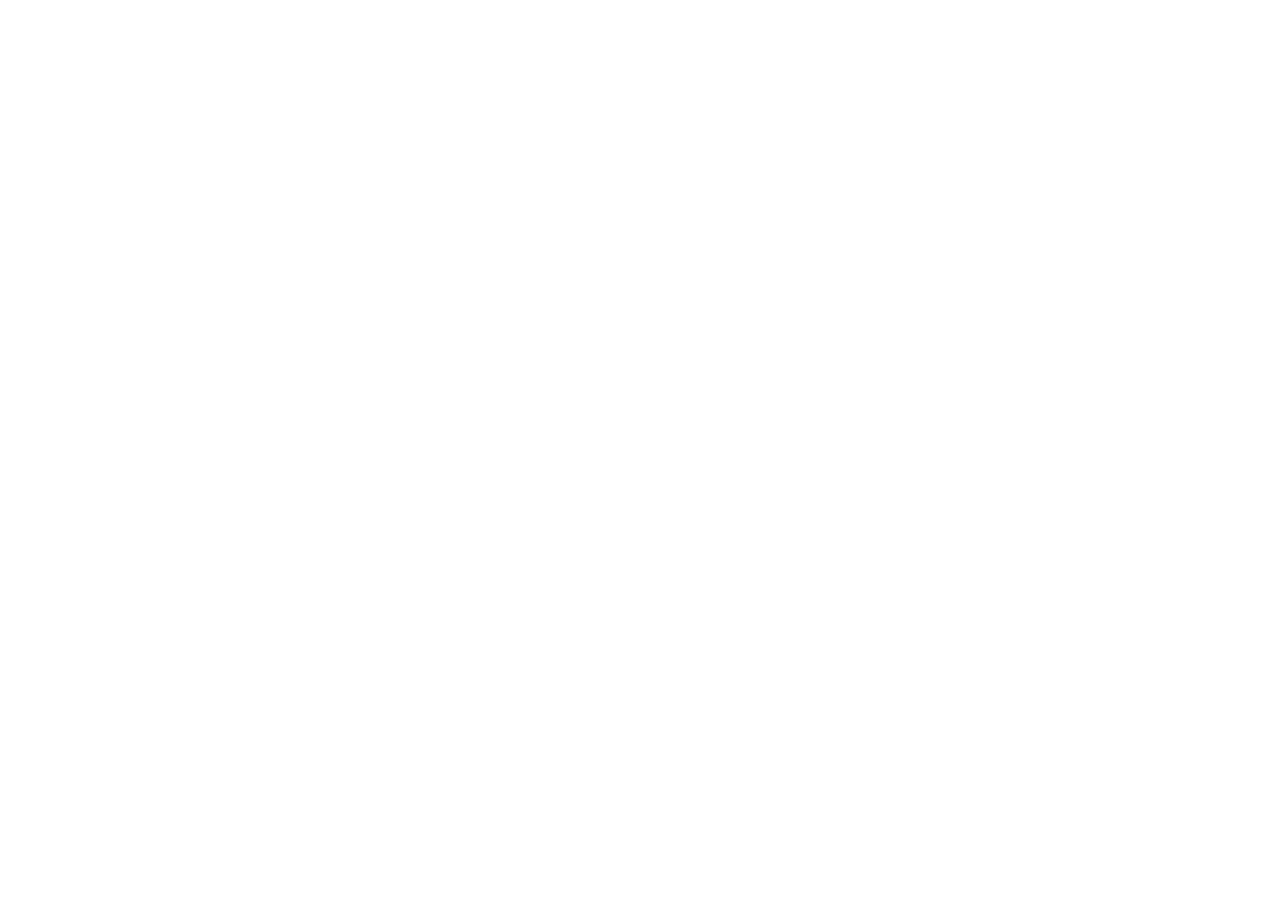
==== individuell-inlämning-2/uppgift-6-gissa-numret/index.html @ 07d4d029 "Change folder name" ====
<!DOCTYPE html>
<html lang="en">
  <head>
    <meta charset="UTF-8" />
    <meta http-equiv="X-UA-Compatible" content="IE=edge" />
    <meta name="viewport" content="width=device-width, initial-scale=1.0" />
    <title>Gissa numret</title>
    <link rel="stylesheet" href="style.css" />
  </head>
  <body></body>
</html>
---- individuell-inlämning-2/uppgift-6-gissa-numret/style.css ----
.
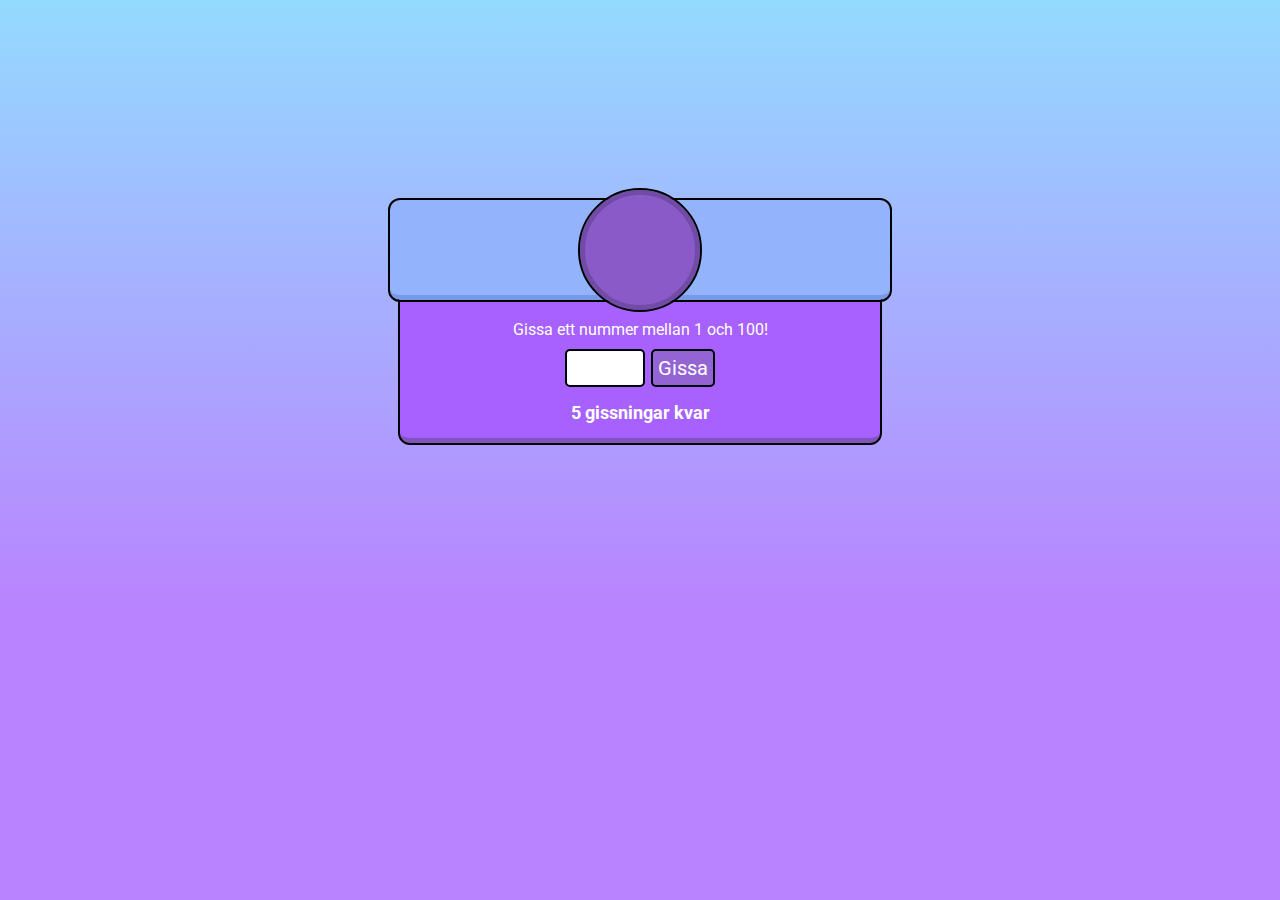
==== commit c5263638: "Mostly CSS but also some JavaScript" ====
--- a/individuell-inlämning-2/uppgift-6-gissa-numret/index.html
+++ b/individuell-inlämning-2/uppgift-6-gissa-numret/index.html
@@ -5,7 +5,40 @@
     <meta http-equiv="X-UA-Compatible" content="IE=edge" />
     <meta name="viewport" content="width=device-width, initial-scale=1.0" />
     <title>Gissa numret</title>
+    <link rel="preconnect" href="https://fonts.googleapis.com" />
+    <link rel="preconnect" href="https://fonts.gstatic.com" crossorigin />
+    <link
+      href="https://fonts.googleapis.com/css2?family=Roboto:wght@400;700&display=swap"
+      rel="stylesheet"
+    />
     <link rel="stylesheet" href="style.css" />
+    <script defer src="script.js"></script>
   </head>
-  <body></body>
+  <body>
+    <div class="container">
+      <div class="game-over hidden">
+        <span class="game-over-text">GAME OVER!</span>
+        <button class="btn-play-again">Spela igen?</button>
+      </div>
+      <div class="panel">
+        <div class="panel-guess-low"></div>
+        <div class="panel-guess-result"></div>
+        <div class="panel-guess-high"></div>
+      </div>
+      <div class="form">
+        <form>
+          <div>
+            <label for="guess"
+              ><h2>Gissa ett nummer mellan 1 och 100!</h2></label
+            >
+          </div>
+          <div>
+            <input type="number" maxlength="3" id="input-guess" />
+            <button id="btn-guess">Gissa</button>
+          </div>
+          <div class="counter"></div>
+        </form>
+      </div>
+    </div>
+  </body>
 </html>
--- a/individuell-inlämning-2/uppgift-6-gissa-numret/style.css
+++ b/individuell-inlämning-2/uppgift-6-gissa-numret/style.css
@@ -1,4 +1,203 @@
-
-
-
-.+*,
+*:after,
+*:before {
+  margin: 0px;
+  padding: 0px;
+  box-sizing: border-box;
+}
+
+html {
+  box-sizing: inherit;
+  font-size: 62.5%;
+}
+
+body {
+  background: rgb(185, 131, 255);
+  background: linear-gradient(
+    360deg,
+    rgba(185, 131, 255, 1) 32%,
+    rgba(148, 218, 255, 1) 100%
+  );
+  font-family: 'Roboto', sans-serif;
+  font-size: 2.5rem;
+  color: white;
+  display: flex;
+  justify-content: center;
+  padding: 20rem;
+  height: 100vh;
+}
+
+/* .container {
+  border: 1px solid black;
+} */
+
+h2 {
+  font-size: 1.6rem;
+  font-weight: 400;
+  margin-bottom: 1rem;
+}
+
+.panel {
+  display: flex;
+  align-items: center;
+  justify-content: center;
+}
+
+.panel-guess-low {
+  display: flex;
+  align-items: center;
+  padding-left: 30px;
+  width: 250px;
+  height: 100px;
+  background-color: #94b3fd;
+  border-radius: 10px;
+  border-bottom: 5px solid #7799e7;
+  outline: 2px solid black;
+  /* border-top-left-radius: 10px;
+  border-top-right-radius: 10px; */
+  z-index: 1;
+}
+
+.panel-guess-result {
+  background-color: #8a5ac9;
+  position: absolute;
+  display: flex;
+  align-items: center;
+  justify-content: center;
+  font-weight: 700;
+  width: 120px;
+  height: 120px;
+  border-radius: 50%;
+  border: 5px solid #724ba7;
+  outline: 2px solid black;
+  z-index: 2;
+}
+
+.panel-guess-high {
+  display: flex;
+  align-items: center;
+  justify-content: right;
+  padding-right: 30px;
+  width: 250px;
+  height: 100px;
+  background-color: #94b3fd;
+  border-radius: 10px;
+  border-bottom: 5px solid #7799e7;
+  outline: 2px solid black;
+  z-index: 1;
+}
+
+.form {
+  position: absolute;
+  left: 50%;
+  width: 480px;
+  transform: translateX(-50%);
+  background-color: #a661ff;
+  border-bottom: 5px solid #8153bd;
+  display: flex;
+  justify-content: center;
+  border-bottom-left-radius: 10px;
+  border-bottom-right-radius: 10px;
+  padding: 20px 0 10px;
+  outline: 2px solid black;
+}
+
+.game-over {
+  position: absolute;
+  left: 50%;
+  transform: translateX(-50%);
+  /* position: absolute;  
+  left: 50%;
+  transform: translate(-50%); */
+  width: 520px;
+  height: 260px;
+  background-color: #a661ff;
+  border-bottom: 5px solid #8153bd;
+  display: flex;
+  flex-direction: column;
+  align-items: center;
+  justify-content: center;
+  border-radius: 10px;
+  padding: 10px;
+  outline: 2px solid black;
+  z-index: 10;
+  /* display: none; */
+}
+
+.game-over-text {
+  display: block;
+  font-size: 4rem;
+  font-weight: 700;
+  margin-bottom: 1.6rem;
+}
+
+.btn-play-again {
+  font-family: inherit;
+  font-size: 2rem;
+  padding: 1rem;
+  outline: none;
+  border: 0;
+  border-radius: 0.5rem;
+  background-color: #9463d4;
+  color: white;
+  border: 2px solid black;
+}
+
+.btn-play-again:hover {
+  background-color: #7146a8;
+  cursor: pointer;
+}
+
+.hidden {
+  display: none;
+}
+
+form {
+  text-align: center;
+}
+
+.last-guess {
+  background-color: #4178fb;
+  border-bottom: 5px solid #3266e0;
+  transition: background-color 0.2s ease-in;
+}
+
+.win {
+  background-color: #a05cff;
+  border: 5px solid #894cdf;
+  transition: background-color 0.2s ease-in;
+}
+
+#input-guess {
+  font-family: inherit;
+  font-size: 2rem;
+  color: black;
+  width: 80px;
+  padding: 0.5rem;
+  border: 2px solid black;
+  border-radius: 0.5rem;
+}
+
+#btn-guess {
+  font-family: inherit;
+  font-size: 2rem;
+  padding: 0.5rem;
+  outline: none;
+  border: 0;
+  border-radius: 0.5rem;
+  background-color: #9463d4;
+  color: white;
+  border: 2px solid black;
+}
+
+#btn-guess:hover {
+  background-color: #7146a8;
+  cursor: pointer;
+}
+
+.counter {
+  font-size: 1.8rem;
+  font-weight: 700;
+  margin-top: 1rem;
+  padding: 0.5rem;
+}
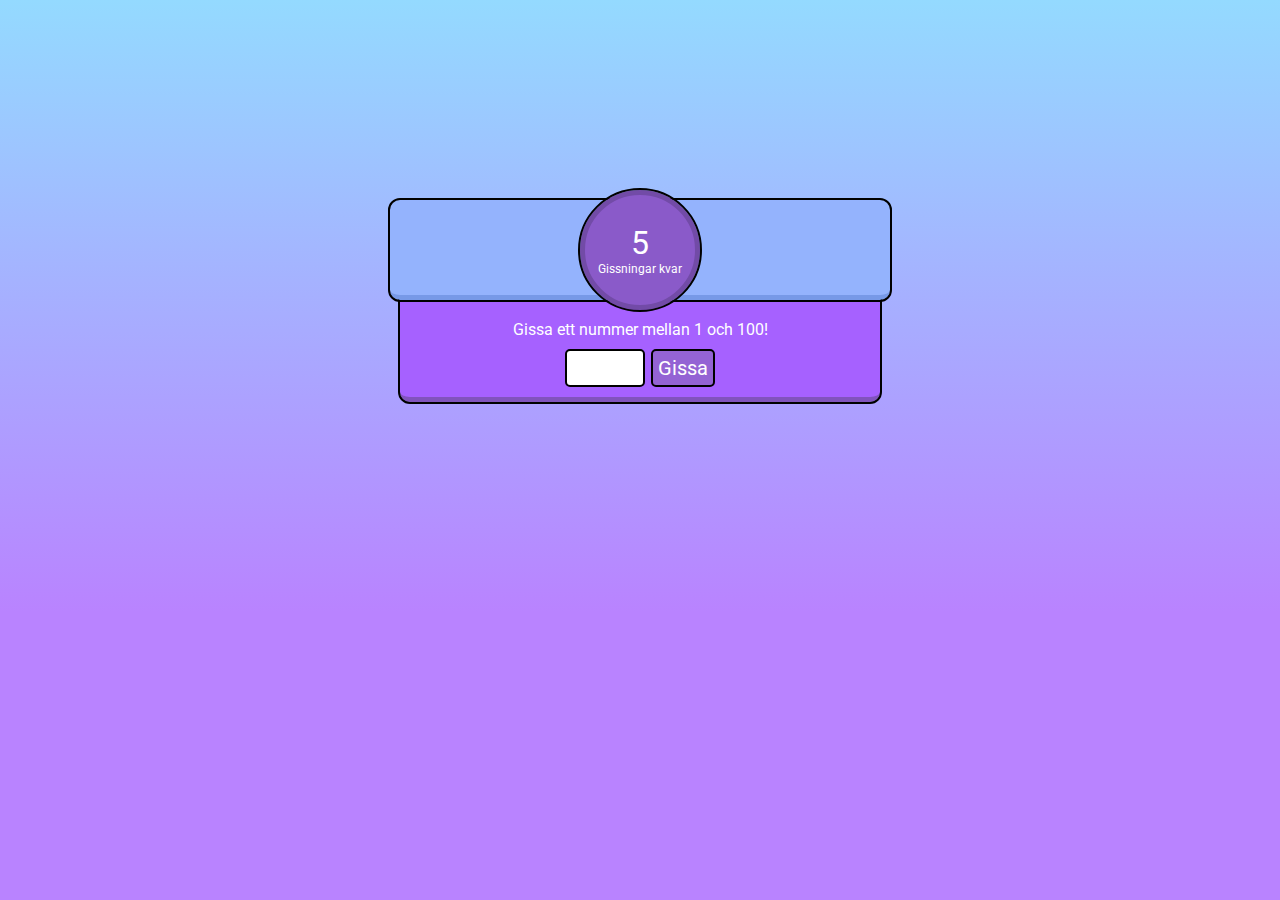
==== commit b35fffc6: "Update assignment 6" ====
--- a/individuell-inlämning-2/uppgift-6-gissa-numret/index.html
+++ b/individuell-inlämning-2/uppgift-6-gissa-numret/index.html
@@ -22,8 +22,15 @@
       </div>
       <div class="panel">
         <div class="panel-guess-low"></div>
-        <div class="panel-guess-result"></div>
+        <div class="panel-guess-result">
+          <span class="number">5</span>
+          <span class="panel-guess-result--text">Gissningar kvar</span>
+        </div>
         <div class="panel-guess-high"></div>
+      </div>
+      <div class="play-again-win hidden">
+        <h4>Rätt gissat!</h4>
+        <span class="play-again-win--link"><a href="#">Spela igen?</a></span>
       </div>
       <div class="form">
         <form>
@@ -36,7 +43,6 @@
             <input type="number" maxlength="3" id="input-guess" />
             <button id="btn-guess">Gissa</button>
           </div>
-          <div class="counter"></div>
         </form>
       </div>
     </div>
--- a/individuell-inlämning-2/uppgift-6-gissa-numret/style.css
+++ b/individuell-inlämning-2/uppgift-6-gissa-numret/style.css
@@ -46,7 +46,7 @@
 .panel-guess-low {
   display: flex;
   align-items: center;
-  padding-left: 30px;
+  padding-left: 60px;
   width: 250px;
   height: 100px;
   background-color: #94b3fd;
@@ -55,36 +55,41 @@
   outline: 2px solid black;
   /* border-top-left-radius: 10px;
   border-top-right-radius: 10px; */
-  z-index: 1;
+  z-index: 3;
 }
 
 .panel-guess-result {
   background-color: #8a5ac9;
   position: absolute;
   display: flex;
-  align-items: center;
-  justify-content: center;
-  font-weight: 700;
+  flex-direction: column;
+  align-items: center;
+  justify-content: center;
+  font-size: 1.2rem;
   width: 120px;
   height: 120px;
   border-radius: 50%;
   border: 5px solid #724ba7;
   outline: 2px solid black;
-  z-index: 2;
+  z-index: 4;
+}
+
+.number {
+  font-size: 3.2rem;
 }
 
 .panel-guess-high {
   display: flex;
   align-items: center;
   justify-content: right;
-  padding-right: 30px;
+  padding-right: 60px;
   width: 250px;
   height: 100px;
   background-color: #94b3fd;
   border-radius: 10px;
   border-bottom: 5px solid #7799e7;
   outline: 2px solid black;
-  z-index: 1;
+  z-index: 3;
 }
 
 .form {
@@ -110,7 +115,7 @@
   left: 50%;
   transform: translate(-50%); */
   width: 520px;
-  height: 260px;
+  height: 210px;
   background-color: #a661ff;
   border-bottom: 5px solid #8153bd;
   display: flex;
@@ -121,7 +126,17 @@
   padding: 10px;
   outline: 2px solid black;
   z-index: 10;
+  animation: fadein 0.2s;
   /* display: none; */
+}
+
+@keyframes fadein {
+  from {
+    opacity: 0;
+  }
+  to {
+    opacity: 1;
+  }
 }
 
 .game-over-text {
@@ -129,6 +144,24 @@
   font-size: 4rem;
   font-weight: 700;
   margin-bottom: 1.6rem;
+}
+
+.play-again-win {
+  position: absolute;
+  left: 50%;
+  width: 480px;
+  height: 110px;
+  transform: translateX(-50%);
+  background-color: #a661ff;
+  border-bottom: 5px solid #8153bd;
+  display: flex;
+  justify-content: center;
+  align-items: center;
+  border-bottom-left-radius: 10px;
+  border-bottom-right-radius: 10px;
+  padding: 20px 0 10px;
+  outline: 2px solid black;
+  z-index: 1;
 }
 
 .btn-play-again {
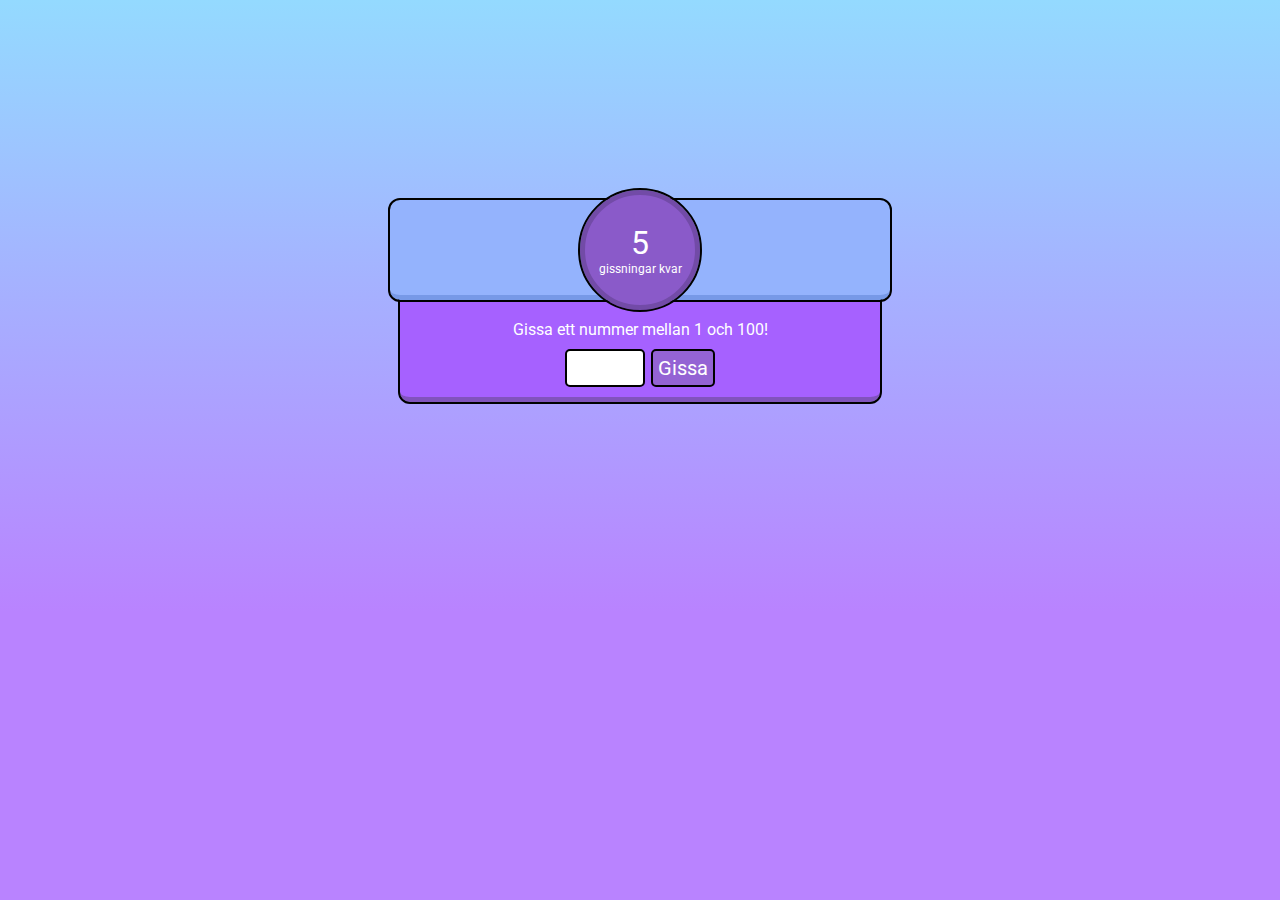
==== commit bb44ad8f: "Update assignment 6" ====
--- a/individuell-inlämning-2/uppgift-6-gissa-numret/index.html
+++ b/individuell-inlämning-2/uppgift-6-gissa-numret/index.html
@@ -16,23 +16,23 @@
   </head>
   <body>
     <div class="container">
-      <div class="game-over hidden">
+      <div class="panel-game-over hidden">
         <span class="game-over-text">GAME OVER!</span>
         <button class="btn-play-again">Spela igen?</button>
       </div>
-      <div class="panel">
+      <div class="panels">
         <div class="panel-guess-low"></div>
         <div class="panel-guess-result">
-          <span class="number">5</span>
-          <span class="panel-guess-result--text">Gissningar kvar</span>
+          <span class="number-of-guesses-left"></span>
+          <span class="panel-guess-result--text"></span>
         </div>
         <div class="panel-guess-high"></div>
       </div>
-      <div class="play-again-win hidden">
-        <h4>Rätt gissat!</h4>
-        <span class="play-again-win--link"><a href="#">Spela igen?</a></span>
+      <div class="panel-win hidden">
+        <span class="panel-win--text">Rätt gissat!</span>
+        <button class="btn-play-again">Spela igen?</button>
       </div>
-      <div class="form">
+      <div class="panel-form">
         <form>
           <div>
             <label for="guess"
--- a/individuell-inlämning-2/uppgift-6-gissa-numret/style.css
+++ b/individuell-inlämning-2/uppgift-6-gissa-numret/style.css
@@ -31,83 +31,7 @@
   border: 1px solid black;
 } */
 
-h2 {
-  font-size: 1.6rem;
-  font-weight: 400;
-  margin-bottom: 1rem;
-}
-
-.panel {
-  display: flex;
-  align-items: center;
-  justify-content: center;
-}
-
-.panel-guess-low {
-  display: flex;
-  align-items: center;
-  padding-left: 60px;
-  width: 250px;
-  height: 100px;
-  background-color: #94b3fd;
-  border-radius: 10px;
-  border-bottom: 5px solid #7799e7;
-  outline: 2px solid black;
-  /* border-top-left-radius: 10px;
-  border-top-right-radius: 10px; */
-  z-index: 3;
-}
-
-.panel-guess-result {
-  background-color: #8a5ac9;
-  position: absolute;
-  display: flex;
-  flex-direction: column;
-  align-items: center;
-  justify-content: center;
-  font-size: 1.2rem;
-  width: 120px;
-  height: 120px;
-  border-radius: 50%;
-  border: 5px solid #724ba7;
-  outline: 2px solid black;
-  z-index: 4;
-}
-
-.number {
-  font-size: 3.2rem;
-}
-
-.panel-guess-high {
-  display: flex;
-  align-items: center;
-  justify-content: right;
-  padding-right: 60px;
-  width: 250px;
-  height: 100px;
-  background-color: #94b3fd;
-  border-radius: 10px;
-  border-bottom: 5px solid #7799e7;
-  outline: 2px solid black;
-  z-index: 3;
-}
-
-.form {
-  position: absolute;
-  left: 50%;
-  width: 480px;
-  transform: translateX(-50%);
-  background-color: #a661ff;
-  border-bottom: 5px solid #8153bd;
-  display: flex;
-  justify-content: center;
-  border-bottom-left-radius: 10px;
-  border-bottom-right-radius: 10px;
-  padding: 20px 0 10px;
-  outline: 2px solid black;
-}
-
-.game-over {
+.panel-game-over {
   position: absolute;
   left: 50%;
   transform: translateX(-50%);
@@ -139,6 +63,84 @@
   }
 }
 
+h2 {
+  font-size: 1.6rem;
+  font-weight: 400;
+  margin-bottom: 1rem;
+}
+
+.panels {
+  display: flex;
+  align-items: center;
+  justify-content: center;
+}
+
+.panel-guess-low {
+  display: flex;
+  align-items: center;
+  padding-left: 20px;
+  font-size: 1.8rem;
+  width: 250px;
+  height: 100px;
+  background-color: #94b3fd;
+  border-radius: 10px;
+  border-bottom: 5px solid #7799e7;
+  outline: 2px solid black;
+  /* border-top-left-radius: 10px;
+  border-top-right-radius: 10px; */
+  z-index: 3;
+}
+
+.panel-guess-result {
+  background-color: #8a5ac9;
+  position: absolute;
+  display: flex;
+  flex-direction: column;
+  align-items: center;
+  justify-content: center;
+  font-size: 1.2rem;
+  width: 120px;
+  height: 120px;
+  border-radius: 50%;
+  border: 5px solid #724ba7;
+  outline: 2px solid black;
+  z-index: 4;
+}
+
+.number-of-guesses-left {
+  font-size: 3.2rem;
+}
+
+.panel-guess-high {
+  display: flex;
+  align-items: center;
+  justify-content: right;
+  padding-right: 20px;
+  font-size: 1.8rem;
+  width: 250px;
+  height: 100px;
+  background-color: #94b3fd;
+  border-radius: 10px;
+  border-bottom: 5px solid #7799e7;
+  outline: 2px solid black;
+  z-index: 3;
+}
+
+.panel-form {
+  position: absolute;
+  left: 50%;
+  width: 480px;
+  transform: translateX(-50%);
+  background-color: #a661ff;
+  border-bottom: 5px solid #8153bd;
+  display: flex;
+  justify-content: center;
+  border-bottom-left-radius: 10px;
+  border-bottom-right-radius: 10px;
+  padding: 20px 0 10px;
+  outline: 2px solid black;
+}
+
 .game-over-text {
   display: block;
   font-size: 4rem;
@@ -146,7 +148,7 @@
   margin-bottom: 1.6rem;
 }
 
-.play-again-win {
+.panel-win {
   position: absolute;
   left: 50%;
   width: 480px;
@@ -155,13 +157,20 @@
   background-color: #a661ff;
   border-bottom: 5px solid #8153bd;
   display: flex;
+  flex-direction: column;
   justify-content: center;
   align-items: center;
   border-bottom-left-radius: 10px;
   border-bottom-right-radius: 10px;
   padding: 20px 0 10px;
   outline: 2px solid black;
+  animation: fadein 0.2s;
   z-index: 1;
+}
+
+.panel-win--text {
+  font-weight: 700;
+  margin-bottom: 1rem;
 }
 
 .btn-play-again {
@@ -195,11 +204,11 @@
   transition: background-color 0.2s ease-in;
 }
 
-.win {
+/* .win {
   background-color: #a05cff;
   border: 5px solid #894cdf;
   transition: background-color 0.2s ease-in;
-}
+} */
 
 #input-guess {
   font-family: inherit;
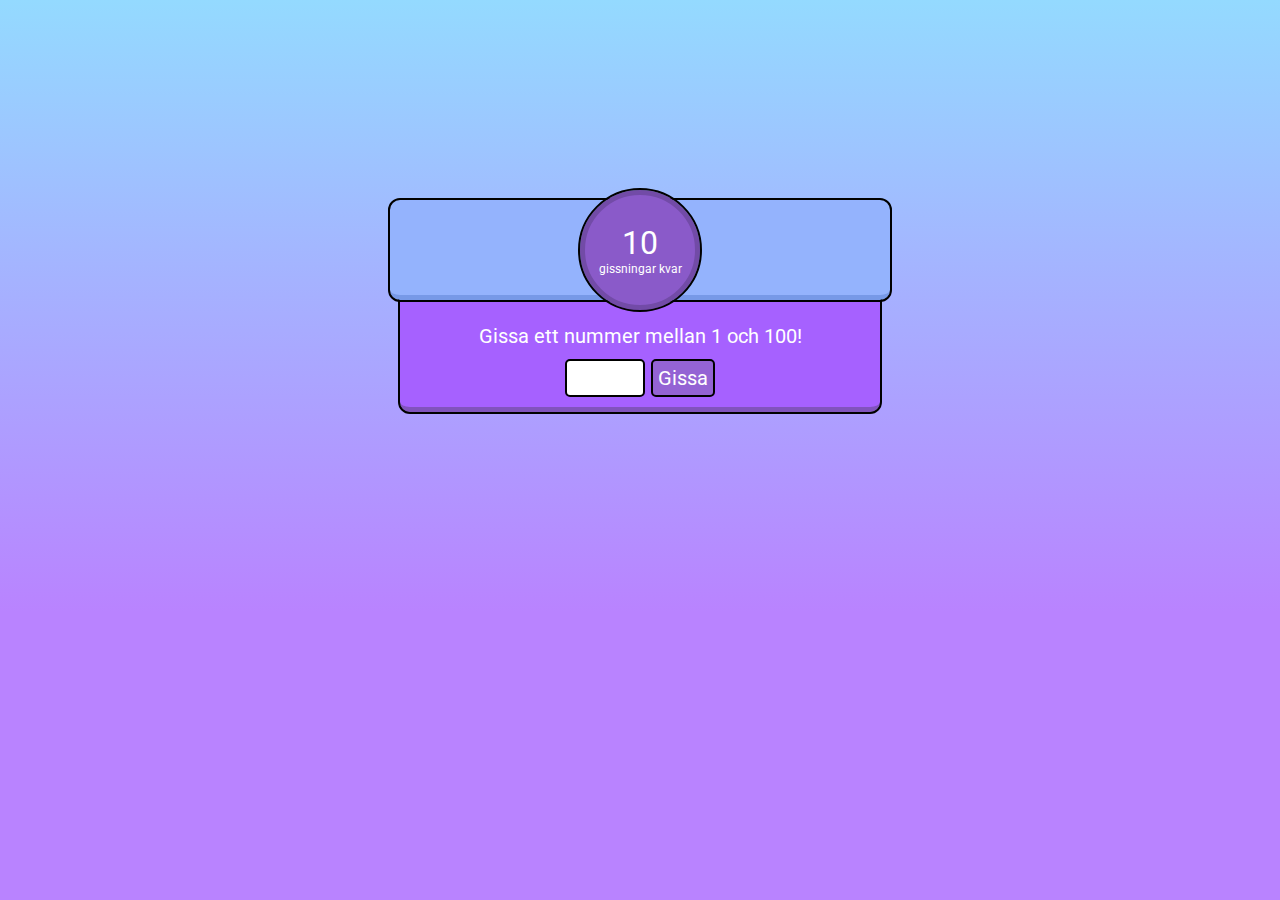
==== commit a02781bf: "Update assignment 6" ====
--- a/individuell-inlämning-2/uppgift-6-gissa-numret/index.html
+++ b/individuell-inlämning-2/uppgift-6-gissa-numret/index.html
@@ -17,8 +17,9 @@
   <body>
     <div class="container">
       <div class="panel-game-over hidden">
-        <span class="game-over-text">GAME OVER!</span>
-        <button class="btn-play-again">Spela igen?</button>
+        <div>🚨 <span class="game-over-text">GAME OVER!</span> 🚨</div>
+        <div class="game-over--answer"></div>
+        <button class="btn-play-again">Spela igen</button>
       </div>
       <div class="panels">
         <div class="panel-guess-low"></div>
@@ -29,18 +30,20 @@
         <div class="panel-guess-high"></div>
       </div>
       <div class="panel-win hidden">
-        <span class="panel-win--text">Rätt gissat!</span>
-        <button class="btn-play-again">Spela igen?</button>
+        <div class="mb">
+          <span class="panel-win--text">Rätt gissat!</span> 🎉
+        </div>
+        <button class="btn-play-again">Spela igen</button>
       </div>
       <div class="panel-form">
         <form>
-          <div>
-            <label for="guess"
-              ><h2>Gissa ett nummer mellan 1 och 100!</h2></label
-            >
+          <div class="label-container">
+            <label for="input-guess" id="label"
+              >Gissa ett nummer mellan 1 och 100!
+            </label>
           </div>
           <div>
-            <input type="number" maxlength="3" id="input-guess" />
+            <input type="number" id="input-guess" />
             <button id="btn-guess">Gissa</button>
           </div>
         </form>
--- a/individuell-inlämning-2/uppgift-6-gissa-numret/style.css
+++ b/individuell-inlämning-2/uppgift-6-gissa-numret/style.css
@@ -54,6 +54,19 @@
   /* display: none; */
 }
 
+.mb {
+  margin-bottom: 1.6rem;
+}
+
+.game-over-text {
+  font-size: 4rem;
+  font-weight: 700;
+}
+
+.game-over--answer {
+  margin-bottom: 1rem;
+}
+
 @keyframes fadein {
   from {
     opacity: 0;
@@ -141,18 +154,11 @@
   outline: 2px solid black;
 }
 
-.game-over-text {
-  display: block;
-  font-size: 4rem;
-  font-weight: 700;
-  margin-bottom: 1.6rem;
-}
-
 .panel-win {
   position: absolute;
   left: 50%;
   width: 480px;
-  height: 110px;
+  height: 120px;
   transform: translateX(-50%);
   background-color: #a661ff;
   border-bottom: 5px solid #8153bd;
@@ -237,6 +243,14 @@
   cursor: pointer;
 }
 
+label {
+  font-size: 2rem;
+}
+
+.label-container {
+  margin-bottom: 1rem;
+}
+
 .counter {
   font-size: 1.8rem;
   font-weight: 700;
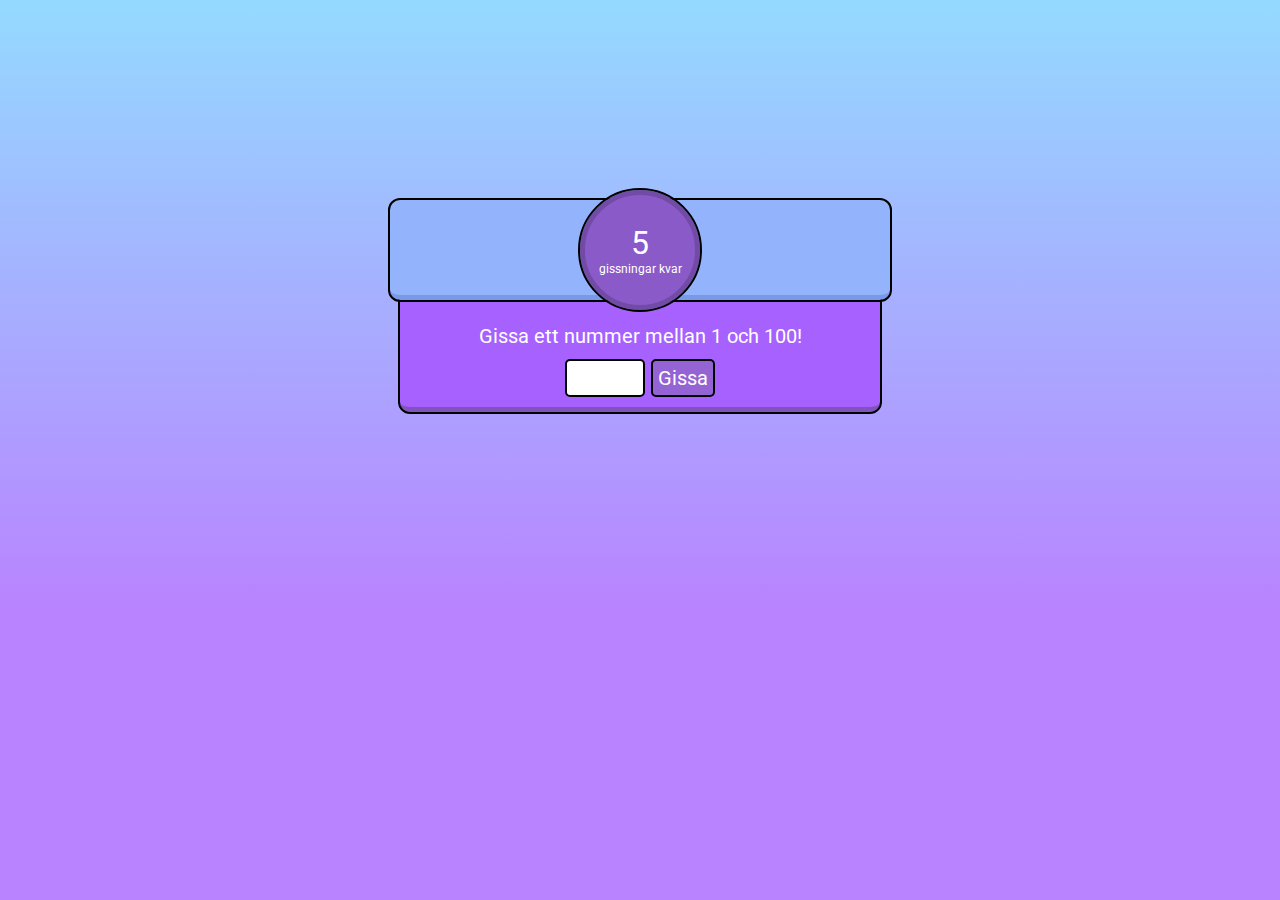
==== commit 4452df2e: "Update assignment 6" ====
--- a/individuell-inlämning-2/uppgift-6-gissa-numret/index.html
+++ b/individuell-inlämning-2/uppgift-6-gissa-numret/index.html
@@ -16,25 +16,27 @@
   </head>
   <body>
     <div class="container">
+      <div class="panel-win hidden">
+        <div class="mb">
+          <span class="panel-win--text">Rätt gissat!</span> 🎉
+        </div>
+        <div class="show-answer answer-win"></div>
+        <button class="btn-play-again">Spela igen</button>
+      </div>
       <div class="panel-game-over hidden">
         <div>🚨 <span class="game-over-text">GAME OVER!</span> 🚨</div>
-        <div class="game-over--answer"></div>
+        <div class="show-answer answer-game-over"></div>
         <button class="btn-play-again">Spela igen</button>
       </div>
       <div class="panels">
         <div class="panel-guess-low"></div>
-        <div class="panel-guess-result">
+        <div class="panel-guesses-left">
           <span class="number-of-guesses-left"></span>
-          <span class="panel-guess-result--text"></span>
+          <span class="panel-guesses-left--text"></span>
         </div>
         <div class="panel-guess-high"></div>
       </div>
-      <div class="panel-win hidden">
-        <div class="mb">
-          <span class="panel-win--text">Rätt gissat!</span> 🎉
-        </div>
-        <button class="btn-play-again">Spela igen</button>
-      </div>
+
       <div class="panel-form">
         <form>
           <div class="label-container">
--- a/individuell-inlämning-2/uppgift-6-gissa-numret/style.css
+++ b/individuell-inlämning-2/uppgift-6-gissa-numret/style.css
@@ -27,19 +27,39 @@
   height: 100vh;
 }
 
-/* .container {
-  border: 1px solid black;
-} */
-
-.panel-game-over {
+h2 {
+  font-size: 1.6rem;
+  font-weight: 400;
+  margin-bottom: 1rem;
+}
+
+form {
+  text-align: center;
+}
+
+label {
+  font-size: 2rem;
+}
+
+/* Klass för margin */
+.mb {
+  margin-bottom: 1rem;
+}
+
+.panels {
+  display: flex;
+  align-items: center;
+  justify-content: center;
+}
+
+/* Gränssnitt för när spelaren vinner */
+
+.panel-win {
   position: absolute;
   left: 50%;
   transform: translateX(-50%);
-  /* position: absolute;  
-  left: 50%;
-  transform: translate(-50%); */
   width: 520px;
-  height: 210px;
+  height: 200px;
   background-color: #a661ff;
   border-bottom: 5px solid #8153bd;
   display: flex;
@@ -51,11 +71,32 @@
   outline: 2px solid black;
   z-index: 10;
   animation: fadein 0.2s;
-  /* display: none; */
-}
-
-.mb {
-  margin-bottom: 1.6rem;
+}
+
+.panel-win--text {
+  font-weight: 700;
+  margin-bottom: 1rem;
+}
+
+/* Gränssnitt för när spelaren förlorar */
+
+.panel-game-over {
+  position: absolute;
+  left: 50%;
+  transform: translateX(-50%);
+  width: 520px;
+  height: 200px;
+  background-color: #a661ff;
+  border-bottom: 5px solid #8153bd;
+  display: flex;
+  flex-direction: column;
+  align-items: center;
+  justify-content: center;
+  border-radius: 10px;
+  padding: 10px;
+  outline: 2px solid black;
+  z-index: 10;
+  animation: fadein 0.2s;
 }
 
 .game-over-text {
@@ -63,9 +104,142 @@
   font-weight: 700;
 }
 
-.game-over--answer {
-  margin-bottom: 1rem;
-}
+.show-answer {
+  margin-bottom: 1rem;
+}
+
+/* Panelerna som visar om användaren gissar för lågt eller högt 
+samt panelen för  antalet gissningar.
+*/
+
+.panel-guess-low {
+  display: flex;
+  align-items: center;
+  padding-left: 20px;
+  font-size: 1.8rem;
+  width: 250px;
+  height: 100px;
+  background-color: #94b3fd;
+  border-radius: 10px;
+  border-bottom: 5px solid #7799e7;
+  outline: 2px solid black;
+  z-index: 3;
+}
+
+.panel-guesses-left {
+  background-color: #8a5ac9;
+  position: absolute;
+  display: flex;
+  flex-direction: column;
+  align-items: center;
+  justify-content: center;
+  font-size: 1.2rem;
+  width: 120px;
+  height: 120px;
+  border-radius: 50%;
+  border: 5px solid #724ba7;
+  outline: 2px solid black;
+  z-index: 4;
+}
+
+.number-of-guesses-left {
+  font-size: 3.2rem;
+}
+
+.panel-guess-high {
+  display: flex;
+  align-items: center;
+  justify-content: right;
+  padding-right: 20px;
+  font-size: 1.8rem;
+  width: 250px;
+  height: 100px;
+  background-color: #94b3fd;
+  border-radius: 10px;
+  border-bottom: 5px solid #7799e7;
+  outline: 2px solid black;
+  z-index: 3;
+}
+
+/* Formuläret */
+
+.panel-form {
+  position: absolute;
+  left: 50%;
+  width: 480px;
+  transform: translateX(-50%);
+  background-color: #a661ff;
+  border-bottom: 5px solid #8153bd;
+  display: flex;
+  justify-content: center;
+  border-bottom-left-radius: 10px;
+  border-bottom-right-radius: 10px;
+  padding: 20px 0 10px;
+  outline: 2px solid black;
+}
+
+.btn-play-again {
+  font-family: inherit;
+  font-size: 2rem;
+  padding: 1rem;
+  outline: none;
+  border: 0;
+  border-radius: 0.5rem;
+  background-color: #9463d4;
+  color: white;
+  border: 2px solid black;
+}
+
+.btn-play-again:hover {
+  background-color: #7146a8;
+  cursor: pointer;
+}
+
+.last-guess {
+  background-color: #4178fb;
+  border-bottom: 5px solid #3266e0;
+  transition: background-color 0.2s ease-in;
+}
+
+#input-guess {
+  font-family: inherit;
+  font-size: 2rem;
+  color: black;
+  width: 80px;
+  padding: 0.5rem;
+  border: 2px solid black;
+  border-radius: 0.5rem;
+}
+
+#btn-guess {
+  font-family: inherit;
+  font-size: 2rem;
+  padding: 0.5rem;
+  outline: none;
+  border: 0;
+  border-radius: 0.5rem;
+  background-color: #9463d4;
+  color: white;
+  border: 2px solid black;
+}
+
+#btn-guess:hover {
+  background-color: #7146a8;
+  cursor: pointer;
+}
+
+.label-container {
+  margin-bottom: 1rem;
+}
+
+.counter {
+  font-size: 1.8rem;
+  font-weight: 700;
+  margin-top: 1rem;
+  padding: 0.5rem;
+}
+
+/* Animation */
 
 @keyframes fadein {
   from {
@@ -76,184 +250,6 @@
   }
 }
 
-h2 {
-  font-size: 1.6rem;
-  font-weight: 400;
-  margin-bottom: 1rem;
-}
-
-.panels {
-  display: flex;
-  align-items: center;
-  justify-content: center;
-}
-
-.panel-guess-low {
-  display: flex;
-  align-items: center;
-  padding-left: 20px;
-  font-size: 1.8rem;
-  width: 250px;
-  height: 100px;
-  background-color: #94b3fd;
-  border-radius: 10px;
-  border-bottom: 5px solid #7799e7;
-  outline: 2px solid black;
-  /* border-top-left-radius: 10px;
-  border-top-right-radius: 10px; */
-  z-index: 3;
-}
-
-.panel-guess-result {
-  background-color: #8a5ac9;
-  position: absolute;
-  display: flex;
-  flex-direction: column;
-  align-items: center;
-  justify-content: center;
-  font-size: 1.2rem;
-  width: 120px;
-  height: 120px;
-  border-radius: 50%;
-  border: 5px solid #724ba7;
-  outline: 2px solid black;
-  z-index: 4;
-}
-
-.number-of-guesses-left {
-  font-size: 3.2rem;
-}
-
-.panel-guess-high {
-  display: flex;
-  align-items: center;
-  justify-content: right;
-  padding-right: 20px;
-  font-size: 1.8rem;
-  width: 250px;
-  height: 100px;
-  background-color: #94b3fd;
-  border-radius: 10px;
-  border-bottom: 5px solid #7799e7;
-  outline: 2px solid black;
-  z-index: 3;
-}
-
-.panel-form {
-  position: absolute;
-  left: 50%;
-  width: 480px;
-  transform: translateX(-50%);
-  background-color: #a661ff;
-  border-bottom: 5px solid #8153bd;
-  display: flex;
-  justify-content: center;
-  border-bottom-left-radius: 10px;
-  border-bottom-right-radius: 10px;
-  padding: 20px 0 10px;
-  outline: 2px solid black;
-}
-
-.panel-win {
-  position: absolute;
-  left: 50%;
-  width: 480px;
-  height: 120px;
-  transform: translateX(-50%);
-  background-color: #a661ff;
-  border-bottom: 5px solid #8153bd;
-  display: flex;
-  flex-direction: column;
-  justify-content: center;
-  align-items: center;
-  border-bottom-left-radius: 10px;
-  border-bottom-right-radius: 10px;
-  padding: 20px 0 10px;
-  outline: 2px solid black;
-  animation: fadein 0.2s;
-  z-index: 1;
-}
-
-.panel-win--text {
-  font-weight: 700;
-  margin-bottom: 1rem;
-}
-
-.btn-play-again {
-  font-family: inherit;
-  font-size: 2rem;
-  padding: 1rem;
-  outline: none;
-  border: 0;
-  border-radius: 0.5rem;
-  background-color: #9463d4;
-  color: white;
-  border: 2px solid black;
-}
-
-.btn-play-again:hover {
-  background-color: #7146a8;
-  cursor: pointer;
-}
-
 .hidden {
   display: none;
 }
-
-form {
-  text-align: center;
-}
-
-.last-guess {
-  background-color: #4178fb;
-  border-bottom: 5px solid #3266e0;
-  transition: background-color 0.2s ease-in;
-}
-
-/* .win {
-  background-color: #a05cff;
-  border: 5px solid #894cdf;
-  transition: background-color 0.2s ease-in;
-} */
-
-#input-guess {
-  font-family: inherit;
-  font-size: 2rem;
-  color: black;
-  width: 80px;
-  padding: 0.5rem;
-  border: 2px solid black;
-  border-radius: 0.5rem;
-}
-
-#btn-guess {
-  font-family: inherit;
-  font-size: 2rem;
-  padding: 0.5rem;
-  outline: none;
-  border: 0;
-  border-radius: 0.5rem;
-  background-color: #9463d4;
-  color: white;
-  border: 2px solid black;
-}
-
-#btn-guess:hover {
-  background-color: #7146a8;
-  cursor: pointer;
-}
-
-label {
-  font-size: 2rem;
-}
-
-.label-container {
-  margin-bottom: 1rem;
-}
-
-.counter {
-  font-size: 1.8rem;
-  font-weight: 700;
-  margin-top: 1rem;
-  padding: 0.5rem;
-}
